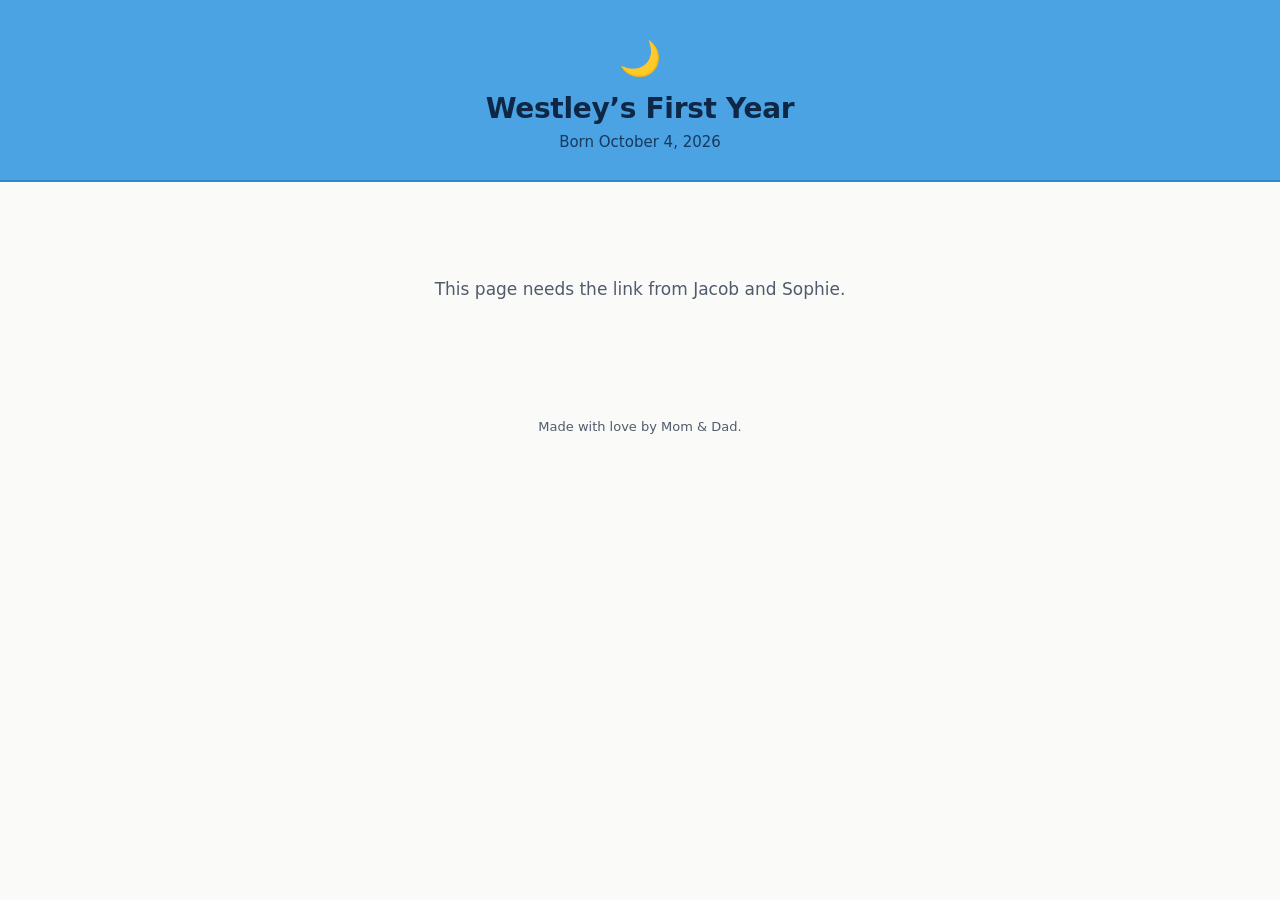
==== family.html @ 2d2ee9d5 "Family page: remove don't-share note" ====
<!doctype html>
<html lang="en">
<head>
<meta charset="utf-8">
<meta name="viewport" content="width=device-width, initial-scale=1, viewport-fit=cover">
<meta name="robots" content="noindex, nofollow, noarchive, noimageindex">
<meta name="referrer" content="no-referrer">
<meta name="theme-color" content="#FAFAF8">
<title>Westley’s First Year</title>
<link rel="icon" href="icon.svg?v=wb1" type="image/svg+xml">
<link rel="apple-touch-icon" href="apple-touch-icon.png?v=wb1">
<style>
:root{--sky:#4BA3E3;--sky-deep:#1B5E96;--navy:#0F2747;--bg:#FAFAF8;--surface:#fff;--beige:#EADFCC;--line:#ECE4D6;--ink:#1C2A3F;--muted:#505B6B;
--font:system-ui,-apple-system,BlinkMacSystemFont,"Segoe UI",Roboto,"Helvetica Neue",Arial,sans-serif}
*{box-sizing:border-box}html{-webkit-text-size-adjust:100%}
body{margin:0;background:var(--bg);color:var(--ink);font:17px/1.45 var(--font);padding:env(safe-area-inset-top) 0 env(safe-area-inset-bottom)}
header{background:var(--sky);color:var(--navy);padding:34px 20px 26px;text-align:center;border-bottom:2px solid #2E88CC}
header .moon{font-size:34px}
h1{margin:6px 0 2px;font-size:28px;letter-spacing:-.3px}
header p{margin:0;font-size:15px;opacity:.85}
main{max-width:640px;margin:0 auto;padding:18px 14px 40px}
.day{margin:22px 4px 8px;font-size:13px;font-weight:700;text-transform:uppercase;letter-spacing:.6px;color:var(--sky-deep)}
.card{background:var(--surface);border:1px solid var(--line);border-radius:18px;overflow:hidden;margin-bottom:12px}
.card .txt{padding:14px 16px 4px;white-space:pre-wrap;word-wrap:break-word}
.card .by{padding:2px 16px 14px;font-size:14px;color:var(--muted)}
.grid{display:grid;gap:3px;grid-template-columns:repeat(2,1fr)}
.grid.n1{grid-template-columns:1fr}.grid.n3 img:first-child{grid-column:1/3}
.grid img{width:100%;aspect-ratio:1;object-fit:cover;display:block;background:var(--beige);cursor:zoom-in}
.grid.n1 img{aspect-ratio:auto;max-height:520px}
.grid .more{position:relative}.grid .more span{position:absolute;inset:0;display:grid;place-items:center;background:rgba(15,39,71,.45);color:#fff;font-size:26px;font-weight:700;pointer-events:none}
.msg{text-align:center;color:var(--muted);padding:60px 20px}
footer{text-align:center;color:var(--muted);font-size:13px;padding:0 20px 30px}
#lb{position:fixed;inset:0;background:#06111F;display:none;z-index:9;touch-action:pan-y}
#lb.on{display:block}#lb img{position:absolute;inset:0;margin:auto;max-width:100%;max-height:100%;object-fit:contain}
#lb button{position:absolute;background:rgba(255,255,255,.14);color:#fff;border:0;border-radius:99px;width:44px;height:44px;font-size:22px}
#lb .x{top:calc(12px + env(safe-area-inset-top));right:12px}#lb .p{left:10px;top:50%}#lb .n{right:10px;top:50%}
#lb .c{position:absolute;bottom:calc(14px + env(safe-area-inset-bottom));width:100%;text-align:center;color:#ccd;font-size:14px}
</style>
</head>
<body>
<header><div class="moon">🌙</div><h1>Westley’s First Year</h1><p id="sub">Born October 4, 2026</p></header>
<main id="m"><p class="msg">Loading…</p></main>
<footer>Made with love by Mom & Dad.</footer>
<div id="lb" role="dialog" aria-label="Photo"><img alt=""><button class="x" aria-label="Close">✕</button><button class="p" aria-label="Previous">‹</button><button class="n" aria-label="Next">›</button><div class="c"></div></div>
<script>
(async () => {
  const FN = 'https://voydoxmxdnjnewxlwzse.supabase.co/functions/v1/wb-family-feed';
  const m = document.getElementById('m');
  const k = new URLSearchParams(location.search).get('k') || '';
  const msg = (t) => { m.innerHTML = ''; const p = document.createElement('p'); p.className = 'msg'; p.textContent = t; m.append(p); };
  if (!k) return msg('This page needs the link from Jacob and Sophie.');
  let d;
  try { const r = await fetch(FN + '?k=' + encodeURIComponent(k)); if (!r.ok) return msg(r.status === 404 ? 'This link isn’t working anymore. Ask Jacob or Sophie for a new one.' : 'Couldn’t load right now. Try again in a bit.'); d = await r.json(); }
  catch { return msg('Couldn’t load right now. Check your connection and try again.'); }
  const born = new Date(d.born + 'T12:00:00');
  const age = Math.floor((Date.now() - born) / 864e5);
  document.getElementById('sub').textContent = `Born October 4, 2026 · ${age < 14 ? age + ' days' : age < 60 ? Math.floor(age / 7) + ' weeks' : Math.floor(age / 30.44) + ' months'} old`;
  if (!d.memories.length) return msg('No memories yet. Check back soon!');
  m.innerHTML = '';
  const fmt = (s) => new Date(s + 'T12:00:00').toLocaleDateString(undefined, { weekday: 'long', month: 'long', day: 'numeric' });
  const el = (t, c, x) => { const e = document.createElement(t); if (c) e.className = c; if (x != null) e.textContent = x; return e; };
  let last = '';
  for (const mem of d.memories) {
    if (mem.date !== last) { m.append(el('div', 'day', fmt(mem.date))); last = mem.date; }
    const c = el('article', 'card');
    if (mem.photos.length) {
      const n = mem.photos.length, show = mem.photos.slice(0, 4);
      const g = el('div', 'grid n' + Math.min(n, 4));
      show.forEach((u, i) => {
        const img = el('img'); img.src = u; img.loading = 'lazy'; img.alt = 'Photo of Westley';
        img.onclick = () => open(mem.photos, i, mem.text);
        if (i === 3 && n > 4) { const w = el('div', 'more'); w.append(img, el('span', null, '+' + (n - 4))); g.append(w); } else g.append(img);
      });
      c.append(g);
    }
    if (mem.text) c.append(el('div', 'txt', mem.text));
    c.append(el('div', 'by', mem.author ? '— ' + mem.author : ''));
    m.append(c);
  }
  const lb = document.getElementById('lb'), li = lb.querySelector('img'), lc = lb.querySelector('.c');
  let L = [], I = 0, x0 = null;
  const show = () => { li.src = L[I]; lc.textContent = L.length > 1 ? `${I + 1} of ${L.length}` : ''; lb.querySelector('.p').style.display = lb.querySelector('.n').style.display = L.length > 1 ? '' : 'none'; };
  function open(list, i) { L = list; I = i; show(); lb.classList.add('on'); }
  const step = (s) => { I = (I + s + L.length) % L.length; show(); };
  lb.querySelector('.x').onclick = () => lb.classList.remove('on');
  lb.querySelector('.p').onclick = () => step(-1); lb.querySelector('.n').onclick = () => step(1);
  lb.addEventListener('touchstart', (e) => { x0 = e.touches[0].clientX; }, { passive: true });
  lb.addEventListener('touchend', (e) => { if (x0 == null) return; const dx = e.changedTouches[0].clientX - x0; x0 = null; if (Math.abs(dx) > 40) step(dx < 0 ? 1 : -1); });
  document.addEventListener('keydown', (e) => { if (!lb.classList.contains('on')) return; if (e.key === 'Escape') lb.classList.remove('on'); if (e.key === 'ArrowLeft') step(-1); if (e.key === 'ArrowRight') step(1); });
})();
</script>
</body>
</html>
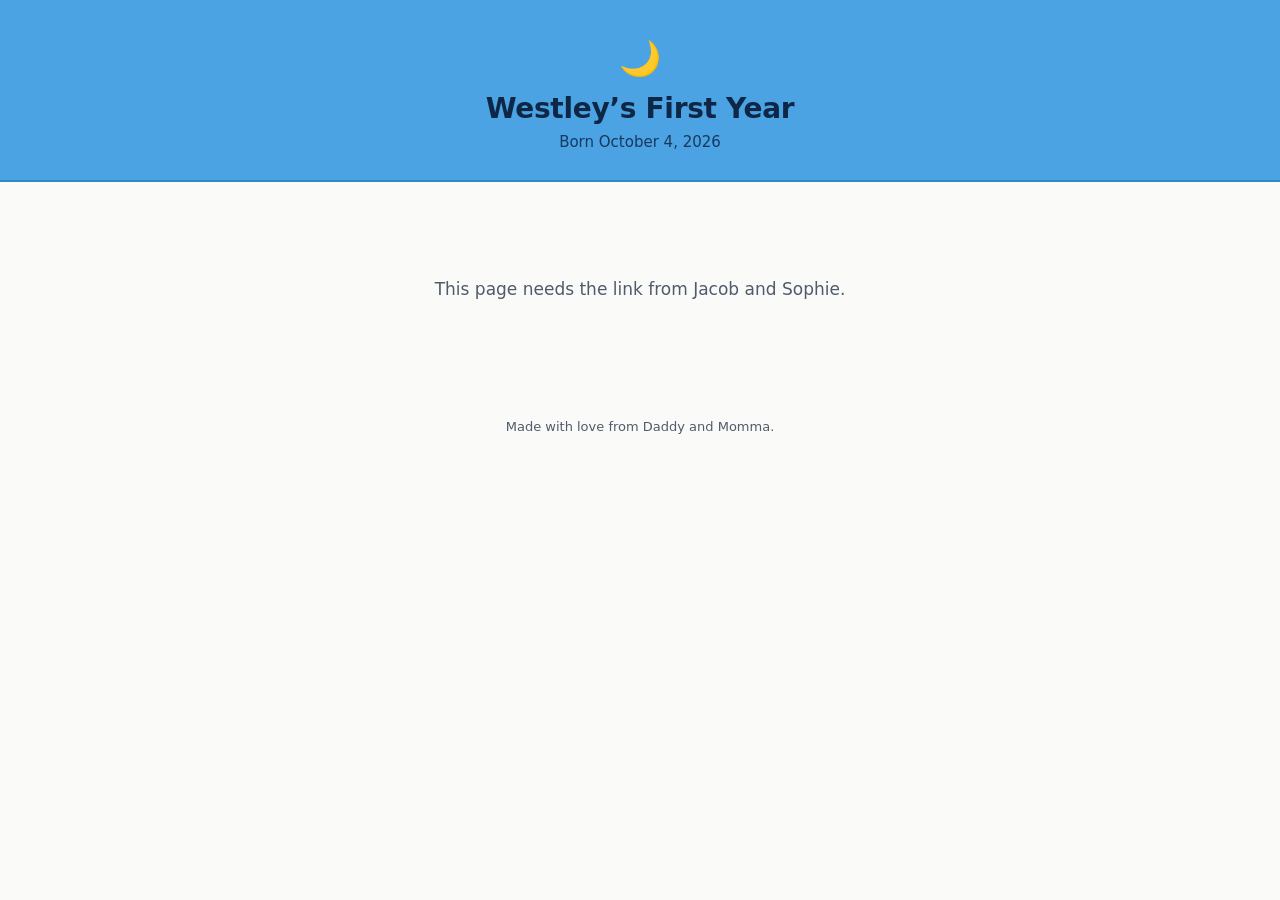
==== commit 53e9f2d5: "Family page footer wording" ====
--- a/family.html
+++ b/family.html
@@ -40,7 +40,7 @@
 <body>
 <header><div class="moon">🌙</div><h1>Westley’s First Year</h1><p id="sub">Born October 4, 2026</p></header>
 <main id="m"><p class="msg">Loading…</p></main>
-<footer>Made with love by Mom & Dad.</footer>
+<footer>Made with love from Daddy and Momma.</footer>
 <div id="lb" role="dialog" aria-label="Photo"><img alt=""><button class="x" aria-label="Close">✕</button><button class="p" aria-label="Previous">‹</button><button class="n" aria-label="Next">›</button><div class="c"></div></div>
 <script>
 (async () => {
